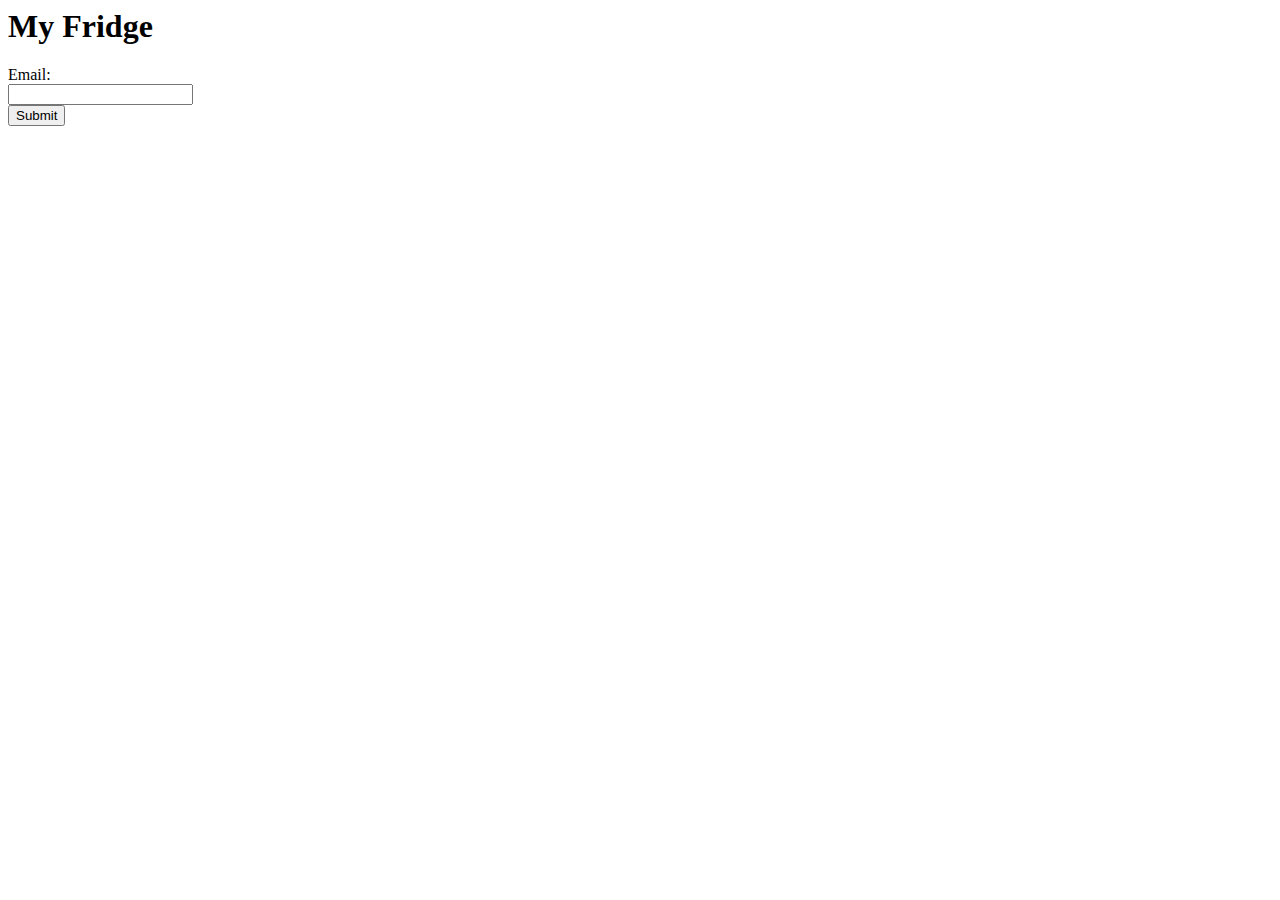
==== Fridge/src/client/index.html @ 95aff170 "Added adding food funcitonality to client" ====
<html>
    <head>
        <title>JAYA</title>
        <meta charset = "UTF-8" >
    </head>
    <body>
        <h1>My Fridge</h1>
        <form id="emailForm" onsubmit="return false;">
            <label for="email">Email:</label><br>
            <input type="text" id="email"><br>
            <input type="submit" onclick="login();" />
        </form>
        <div id = "userName"></div>
        <div id = "userId"></div>
        <div id = "userEmail"></div>
        <div id = "fridge"><table id = "fridgeTable"></table></div>
        <div id = "addFood"></div>
        <div id = "addFoodForm"></div>
        <script src="scripts.js"></script>
    </body>
</html>
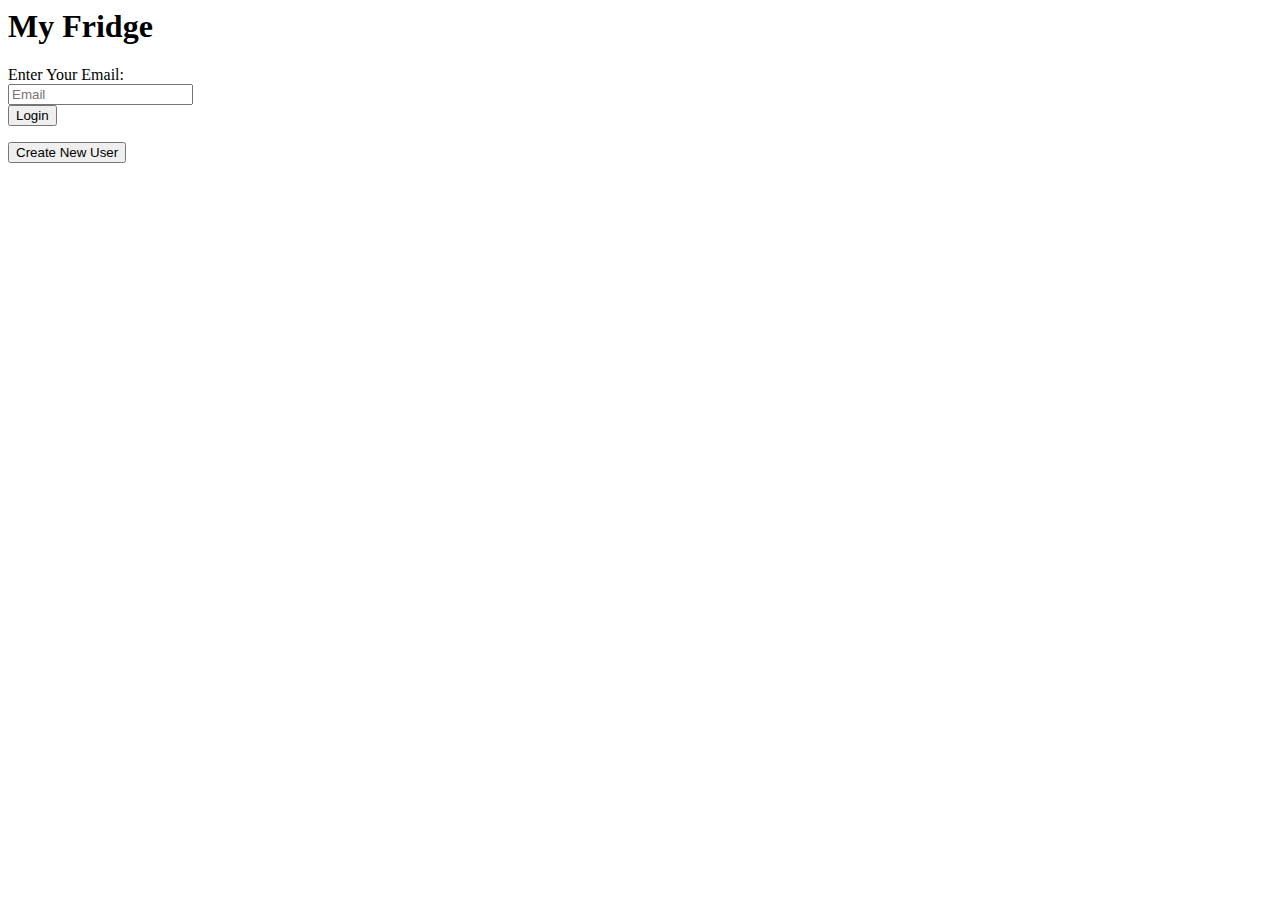
==== commit f1c3c704: "Added a Create New User button at login of client" ====
--- a/Fridge/src/client/index.html
+++ b/Fridge/src/client/index.html
@@ -1,21 +1,25 @@
 <html>
     <head>
         <title>JAYA</title>
+        <link rel = "stylesheet" type = "text/css" href = "./style.css">
         <meta charset = "UTF-8" >
     </head>
-    <body>
+    <body class = "b">
         <h1>My Fridge</h1>
         <form id="emailForm" onsubmit="return false;">
-            <label for="email">Email:</label><br>
-            <input type="text" id="email"><br>
-            <input type="submit" onclick="login();" />
+            <label for="email">Enter Your Email:</label><br>
+            <input type="text" id="email" placeholder="Email"><br>
+            <input type="submit" value = "Login" onclick="collapseLoginForm();" />
         </form>
+        <button id = "newUser" onclick="newUserForm();">Create New User</button>
         <div id = "userName"></div>
         <div id = "userId"></div>
         <div id = "userEmail"></div>
-        <div id = "fridge"><table id = "fridgeTable"></table></div>
         <div id = "addFood"></div>
         <div id = "addFoodForm"></div>
+        <div id = "missingCore"></div>
+        <div id = "missingList"></div>
+        <div id = "fridge"><table id = "fridgeTable" class = "styled-table"></table></div>
         <script src="scripts.js"></script>
     </body>
 </html>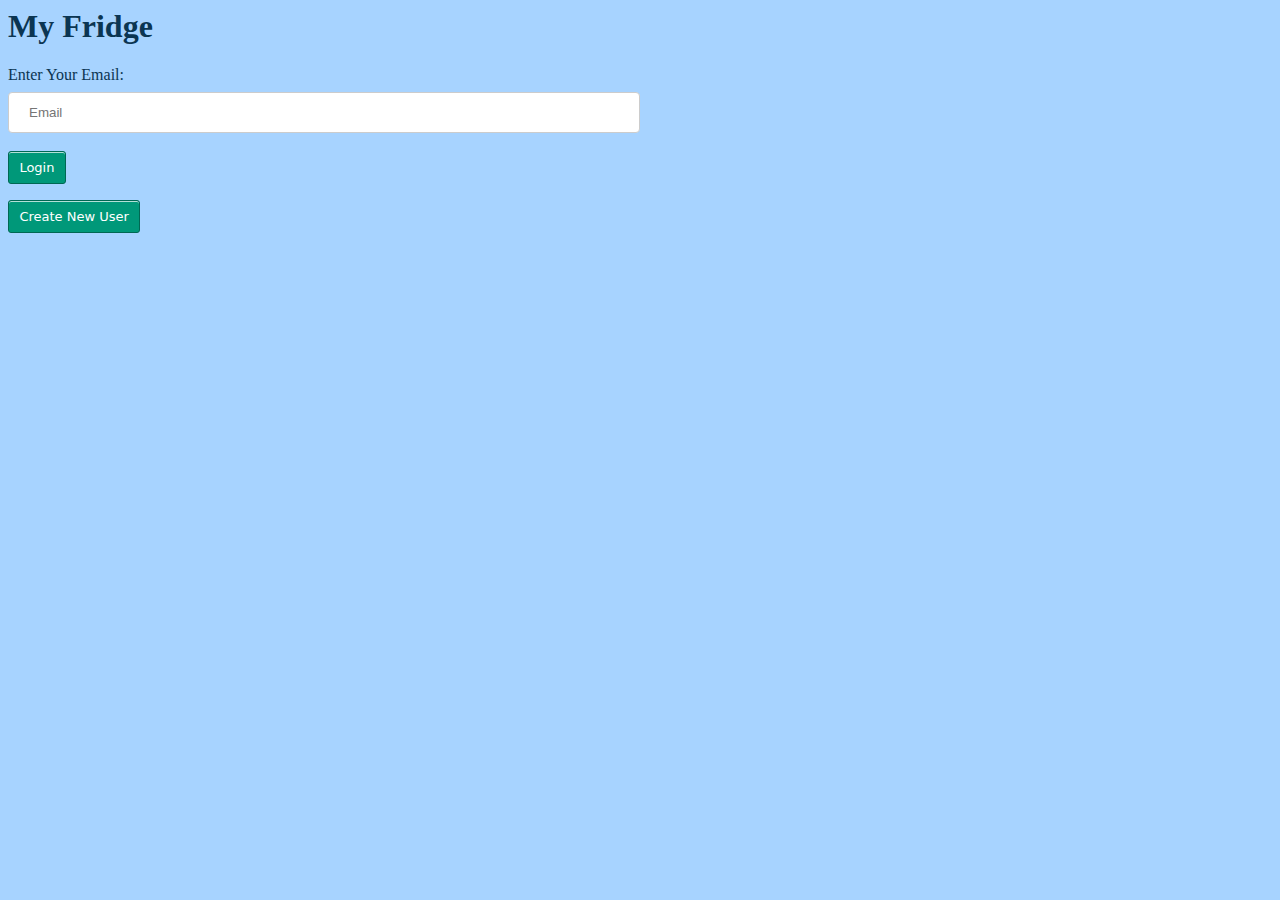
==== commit 4f33b92b: "Made input boxes nicer, capitalized food items" ====
--- a/Fridge/src/client/index.html
+++ b/Fridge/src/client/index.html
@@ -9,9 +9,9 @@
         <form id="emailForm" onsubmit="return false;">
             <label for="email">Enter Your Email:</label><br>
             <input type="text" id="email" placeholder="Email"><br>
-            <input type="submit" value = "Login" onclick="collapseLoginForm();" />
+            <input type="submit" button-37 id="loginButton" value = "Login" class="button-8" onclick="collapseLoginForm();" />
         </form>
-        <button id = "newUser" onclick="newUserForm();">Create New User</button>
+        <button id = "newUser" class="button-8" onclick="newUserForm();">Create New User</button>
         <div id = "userName"></div>
         <div id = "userId"></div>
         <div id = "userEmail"></div>
@@ -20,6 +20,7 @@
         <div id = "missingCore"></div>
         <div id = "missingList"></div>
         <div id = "fridge"><table id = "fridgeTable" class = "styled-table"></table></div>
+        <div id = "deleteAccount"></div>
         <script src="scripts.js"></script>
     </body>
 </html>--- a/Fridge/src/client/style.css
+++ b/Fridge/src/client/style.css
@@ -0,0 +1,244 @@
+body{
+    background-color: #a7d3ff;
+}
+
+.b{
+    color: #0b3552;
+}
+
+/*First page textboxs*/
+#email, #newUserName, #newUserEmail{
+  width: 50%;
+  padding: 12px 20px;
+  margin: 8px 0;
+  display: inline-block;
+  border: 1px solid #ccc;
+  border-radius: 4px;
+  box-sizing: border-box;
+}
+
+/*New food item text boxes*/
+#foodName, #foodQuantity,#coreQuantity{
+  width: 50%;
+  padding: 12px 20px;
+  margin: 8px 0;
+  display: inline-block;
+  border: 1px solid #ccc;
+  border-radius: 4px;
+  box-sizing: border-box;
+}
+
+/*Login and create new user buttons*/
+.button-8 {
+  background-color: #009879;
+  border-radius: 3px;
+  border: 1px solid #006853;
+  box-shadow: rgba(255, 255, 255, .7) 0 1px 0 0 inset;
+  box-sizing: border-box;
+  color: #ffffff;
+  cursor: pointer;
+  display: inline-block;
+  font-family: -apple-system,system-ui,"Segoe UI","Liberation Sans",sans-serif;
+  font-size: 13px;
+  font-weight: 400;
+  line-height: 1.15385;
+  margin: 0;
+  outline: none;
+  padding: 8px .8em;
+  position: relative;
+  text-align: center;
+  text-decoration: none;
+  user-select: none;
+  -webkit-user-select: none;
+  touch-action: manipulation;
+  vertical-align: baseline;
+  white-space: nowrap;
+}
+#loginButton{
+  margin-top:10px;
+}
+.button-8:hover,
+.button-8:focus {
+  background-color: #b3d3ea;
+  color: #2c5777;
+}
+.button-8:focus {
+  box-shadow: 0 0 0 4px rgba(0, 149, 255, .15);
+}
+.button-8:active {
+  background-color: #a0c7e4;
+  box-shadow: none;
+  color: #2c5777;
+}
+
+/*adds shadow around the table*/
+.styled-table {
+    border-collapse: collapse;
+    margin: 25px 0;
+    font-size: 0.9em;
+    font-family: sans-serif;
+    min-width: 400px;
+    box-shadow: 0 0 20px rgba(0, 0, 0, 0.15);
+}
+/*adds color to top of table*/
+.styled-table thead tr {
+    background-color: #009879;
+    color: #ffffff;
+    text-align: left;
+}
+/*spaces out the table*/
+.styled-table th,
+.styled-table td {
+    padding: 12px 15px;
+}
+/*small line of color between each row*/
+.styled-table tbody tr {
+    border-bottom: 1px solid #dddddd;
+}
+/*alternates row color*/
+.styled-table tbody tr:nth-of-type(even) {
+    background-color: #b5dcff;
+}
+/*bottom of table a different color*/
+.styled-table tbody tr:last-of-type {
+    border-bottom: 2px solid #009879;
+}
+
+/*Add Food Button and Missing Core Button*/
+#addFood{
+    margin-top:20px;
+}
+#missingCore{
+  margin-top:10px;
+}
+.button-37 {
+  background-color: #009879;
+  border: 1px solid #009879;
+  border-radius: 4px;
+  box-shadow: rgba(0, 0, 0, .1) 0 2px 4px 0;
+  box-sizing: border-box;
+  color: #fff;
+  cursor: pointer;
+  font-family: "Akzidenz Grotesk BQ Medium", -apple-system, BlinkMacSystemFont, sans-serif;
+  font-size: 12px;
+  font-weight: 400;
+  outline: none;
+  outline: 0;
+  padding: 5px 15px;
+  text-align: center;
+  transform: translateY(0);
+  transition: transform 150ms, box-shadow 150ms;
+  user-select: none;
+  -webkit-user-select: none;
+  touch-action: manipulation;
+}
+.button-37:hover {
+  box-shadow: rgba(0, 0, 0, .15) 0 3px 9px 0;
+  transform: translateY(-2px);
+}
+@media (min-width: 768px) {
+  .button-37 {
+    padding: 10px 30px;
+  }
+}
+
+/* Buttons inside of the table */
+.tableButton {
+  appearance: none;
+  background-color: #FAFBFC;
+  border: 1px solid rgba(27, 31, 35, 0.15);
+  border-radius: 6px;
+  box-shadow: rgba(27, 31, 35, 0.04) 0 1px 0, rgba(255, 255, 255, 0.25) 0 1px 0 inset;
+  box-sizing: border-box;
+  color: #24292E;
+  cursor: pointer;
+  display: inline-block;
+  font-family: -apple-system, system-ui, "Segoe UI", Helvetica, Arial, sans-serif, "Apple Color Emoji", "Segoe UI Emoji";
+  font-size: 14px;
+  font-weight: 500;
+  line-height: 20px;
+  list-style: none;
+  padding: 5px 12px;
+  position: relative;
+  transition: background-color 0.2s cubic-bezier(0.3, 0, 0.5, 1);
+  user-select: none;
+  -webkit-user-select: none;
+  touch-action: manipulation;
+  vertical-align: middle;
+  white-space: nowrap;
+  word-wrap: break-word;
+}
+.tableButton:hover {
+  background-color: #e9eaec;
+  text-decoration: none;
+  transition-duration: 0.1s;
+}
+.tableButton:disabled {
+  background-color: #FAFBFC;
+  border-color: rgba(27, 31, 35, 0.15);
+  color: #959DA5;
+  cursor: default;
+}
+.tableButton:active {
+  background-color: #EDEFF2;
+  box-shadow: rgba(225, 228, 232, 0.2) 0 1px 0 inset;
+  transition: none 0s;
+}
+.tableButton:focus {
+  outline: 1px transparent;
+}
+.tableButton:before {
+  display: none;
+}
+.tableButton:-webkit-details-marker {
+  display: none;
+}
+
+/*Delete account button*/
+.button-45 {
+  align-items: center;
+  background-color: #FFE7E7;
+  background-position: 0 0;
+  border: 1px solid #FEE0E0;
+  border-radius: 11px;
+  box-sizing: border-box;
+  color: #D33A2C;
+  cursor: pointer;
+  display: flex;
+  font-size: 0.75rem;
+  font-weight: 200;
+  line-height: 23.4929px;
+  list-style: outside url(https://www.smashingmagazine.com/images/bullet.svg) none;
+  padding: 2px 6px;
+  text-align: left;
+  text-decoration: none;
+  text-shadow: none;
+  text-underline-offset: 1px;
+  transition: border .2s ease-in-out,box-shadow .2s ease-in-out;
+  user-select: none;
+  -webkit-user-select: none;
+  touch-action: manipulation;
+  white-space: nowrap;
+  word-break: break-word;
+}
+.button-45:active,
+.button-45:hover,
+.button-45:focus {
+  outline: 0;
+}
+.button-45:active {
+  background-color: #D33A2C;
+  box-shadow: rgba(0, 0, 0, 0.12) 0 1px 3px 0 inset;
+  color: #FFFFFF;
+}
+.button-45:hover {
+  background-color: #FFE3E3;
+  border-color: #FAA4A4;
+}
+.button-45:active:hover,
+.button-45:focus:hover,
+.button-45:focus {
+  background-color: #D33A2C;
+  box-shadow: rgba(0, 0, 0, 0.12) 0 1px 3px 0 inset;
+  color: #FFFFFF;
+}